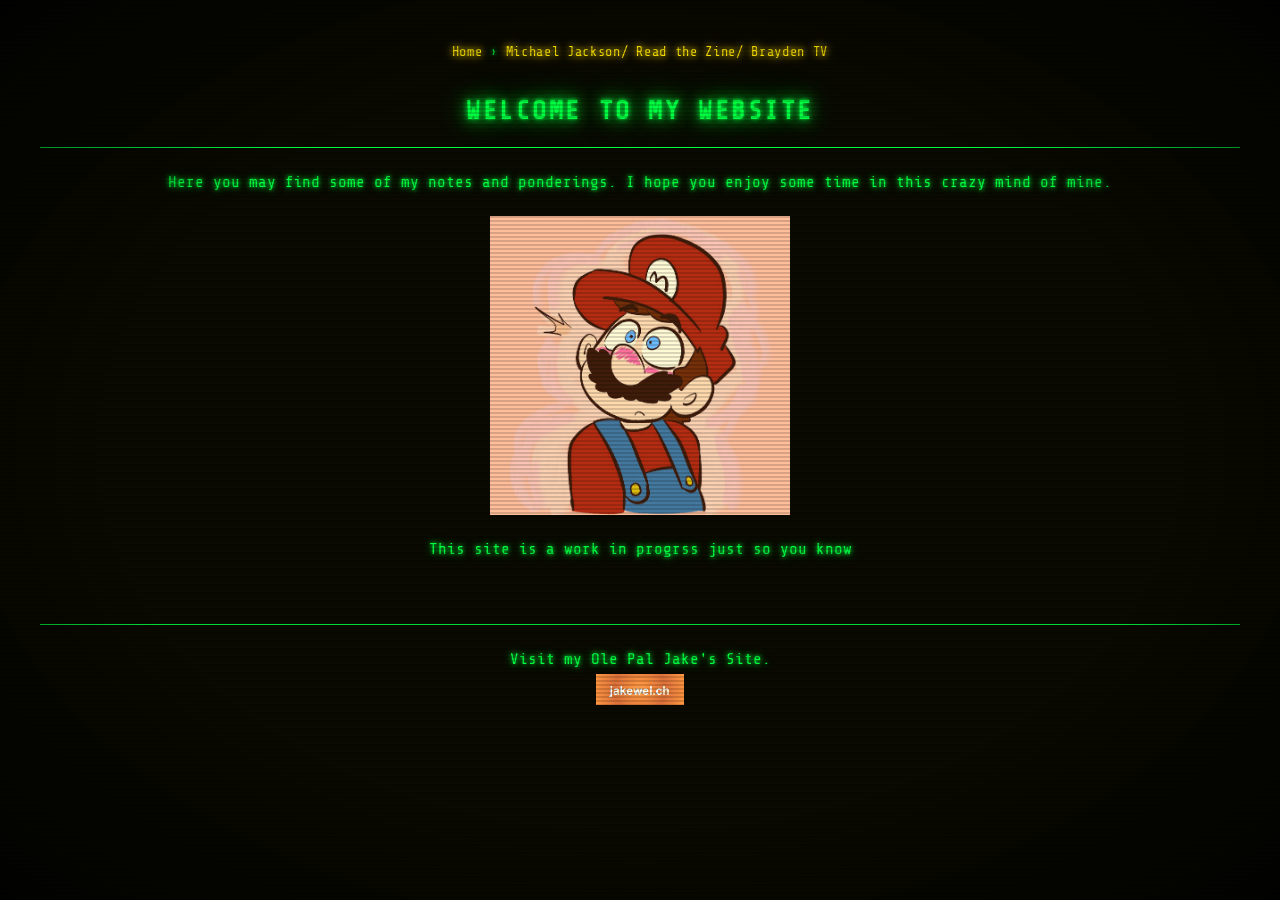
==== index.html @ 9dad95cd "Updated Broadcast page and random other pages." ====
<!DOCTYPE html>
<html lang="en">
<head>
    <meta charset="UTF-8">
    <meta name="viewport" content="width=device-width, initial-scale=1.0">
    <title>Brayden Richards</title>
    <link rel="stylesheet" href="style.css"> 
</head>

<body>
<nav class="breadcrumb">
    <a href="index.html">Home</a> &rsaquo; <a href="MJ.html">Michael Jackson/</a>
    <a href="book.html">Read the Zine/</a>
    <a href="tv.html">Brayden TV</a>
</nav> 
 <h1> Welcome to my Website</h1>
<p>Here you may find some of my notes and ponderings.
I hope you enjoy some time in this crazy mind of mine.</p>
<img src="Assets/Images/Mario Haha.jpeg" class="hero-image">
<p> This site is a work in progrss just so you know

</p>
<footer>
    <p>Visit my Ole Pal Jake's Site.</p>
    <a href="https://jakewel.ch"><img src="Assets/Images/88x31.gif" alt="jakewel.ch"></a>
</footer>
</body>
---- style.css ----
@import url('https://fonts.googleapis.com/css2?family=Share+Tech+Mono&display=swap');

* {
    margin: 0;
    padding: 0;
    box-sizing: border-box;
}

body {
    background-color: #0a0a00;
    color: #00ff41;
    font-family: 'Share Tech Mono', 'Courier New', monospace;
    font-size: 16px;
    line-height: 1.8;
    min-height: 100vh;
    padding: 40px;
    position: relative;
    overflow-x: hidden;
    text-align: center;
}

/* CRT scanline overlay */
body::before {
    content: '';
    position: fixed;
    top: 0;
    left: 0;
    width: 100%;
    height: 100%;
    background: repeating-linear-gradient(
        0deg,
        transparent,
        transparent 2px,
        rgba(0, 0, 0, 0.15) 2px,
        rgba(0, 0, 0, 0.15) 4px
    );
    pointer-events: none;
    z-index: 999;
}

/* CRT vignette effect */
body::after {
    content: '';
    position: fixed;
    top: 0;
    left: 0;
    width: 100%;
    height: 100%;
    background: radial-gradient(ellipse at center, transparent 60%, rgba(0,0,0,0.8) 100%);
    pointer-events: none;
    z-index: 998;
}

h1 {
    font-size: 1.6em;
    color: #00ff41;
    text-align: center;
    text-shadow:
        0 0 5px #00ff41,
        0 0 15px #00ff41,
        0 0 30px #00aa2a;
    letter-spacing: 0.1em;
    text-transform: uppercase;
    border-bottom: 1px solid #00ff41;
    padding-bottom: 12px;
    margin-bottom: 20px;
    animation: flicker 6s infinite;
}

p, body {
    text-shadow:
        0 0 4px #00ff41,
        0 0 10px #00aa2a;
}

/* Flickering text animation */
@keyframes flicker {
    0%   { opacity: 1; }
    92%  { opacity: 1; }
    93%  { opacity: 0.6; }
    94%  { opacity: 1; }
    96%  { opacity: 0.8; }
    97%  { opacity: 1; }
    100% { opacity: 1; }
}

/* Blinking cursor effect on last element */
body::before {
    animation: scanlines 0.1s linear infinite;
}

@keyframes scanlines {
    from { background-position: 0 0; }
    to   { background-position: 0 4px; }
}

h1, p, .breadcrumb {
    text-align: center;
}

.hero-image {
    display: block;
    width: 25%;
    max-width: 25%;
    height: auto;
    margin: 20px auto;
}

.breadcrumb {
    font-size: 0.85em;
    margin-bottom: 24px;
    letter-spacing: 0.05em;
}

.breadcrumb a {
    color: #ffe600;
    text-decoration: none;
    text-shadow: 0 0 6px #ffe600, 0 0 12px #cc9900;
}

.breadcrumb a:hover {
    text-decoration: underline;
    color: #ffffff;
}

footer {
    margin-top: 60px;
    padding-top: 20px;
    border-top: 1px solid #00ff41;
    text-align: center;
}

footer img {
    image-rendering: pixelated;
}
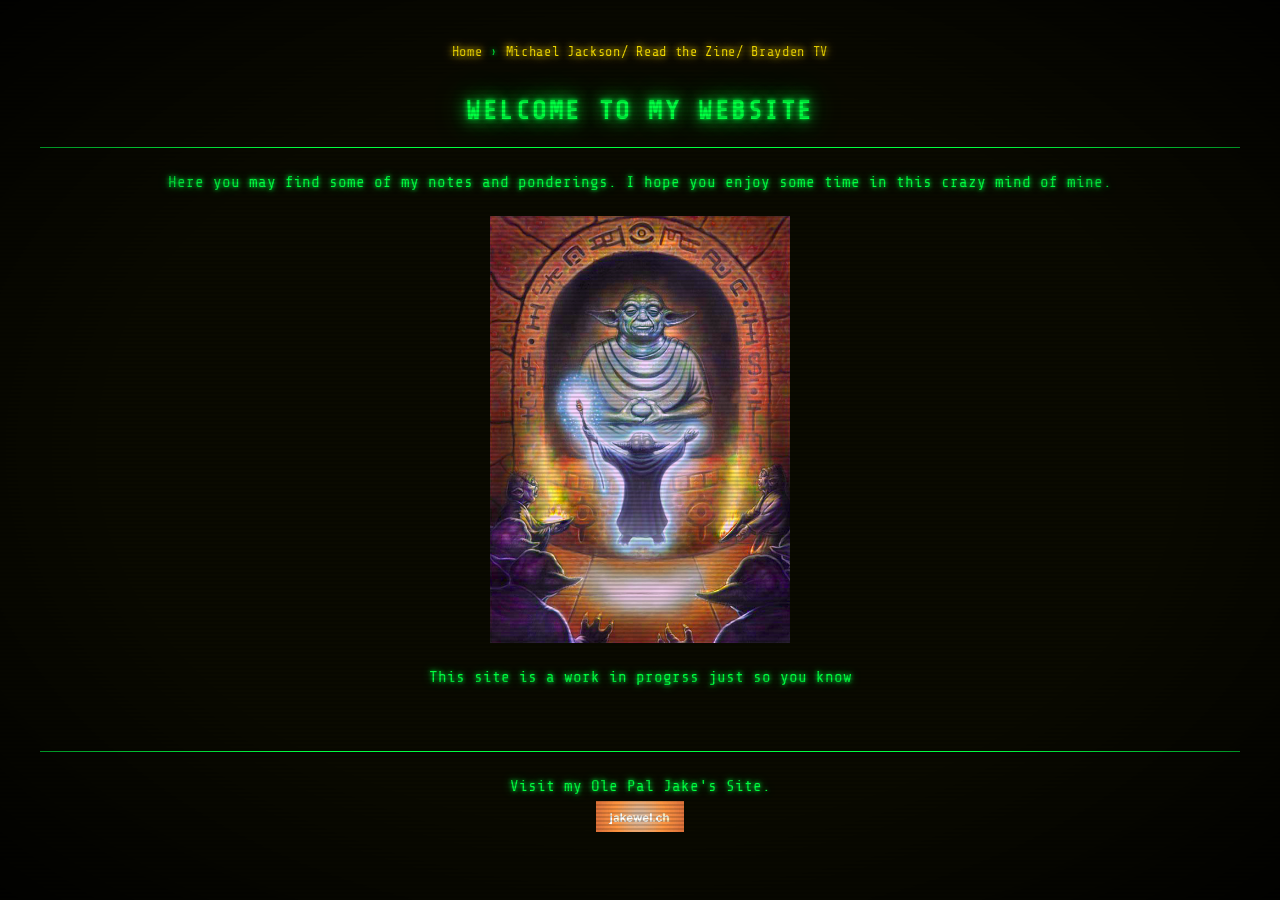
==== commit 068e127a: "bug fix" ====
--- a/index.html
+++ b/index.html
@@ -16,7 +16,7 @@
  <h1> Welcome to my Website</h1>
 <p>Here you may find some of my notes and ponderings.
 I hope you enjoy some time in this crazy mind of mine.</p>
-<img src="Assets/Images/Mario Haha.jpeg" class="hero-image">
+<img src="Assets/Images/Yoda Ritual.JPG" class="hero-image">
 <p> This site is a work in progrss just so you know
 
 </p>
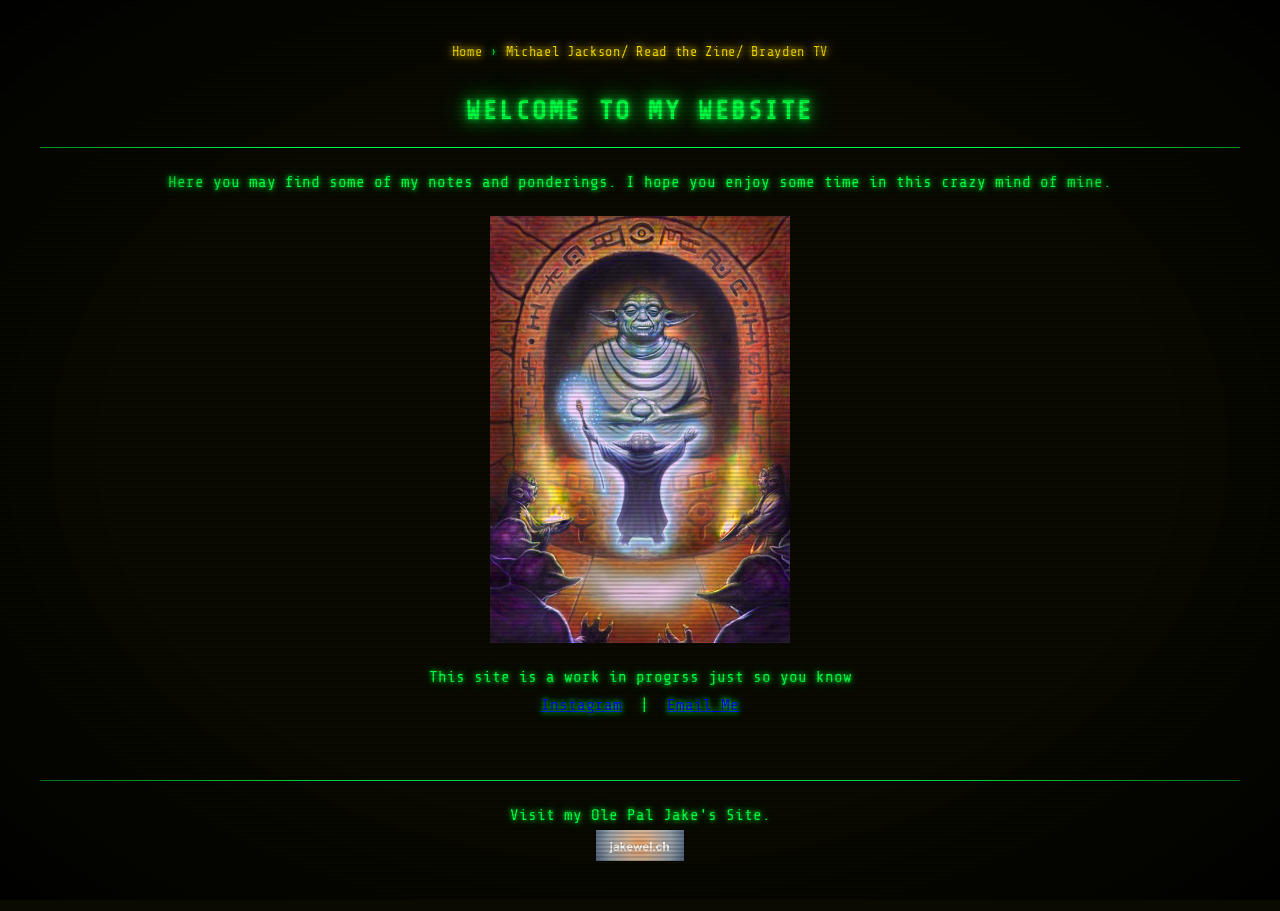
==== commit f1d80734: "password and contact info added" ====
--- a/index.html
+++ b/index.html
@@ -20,6 +20,11 @@
 <p> This site is a work in progrss just so you know
 
 </p>
+<p>
+    <a href="https://instagram.com/poetubby147" target="_blank">Instagram</a>
+    &nbsp;|&nbsp;
+    <a href="mailto:braydenr96@gmail.com">Email Me</a>
+</p>
 <footer>
     <p>Visit my Ole Pal Jake's Site.</p>
     <a href="https://jakewel.ch"><img src="Assets/Images/88x31.gif" alt="jakewel.ch"></a>
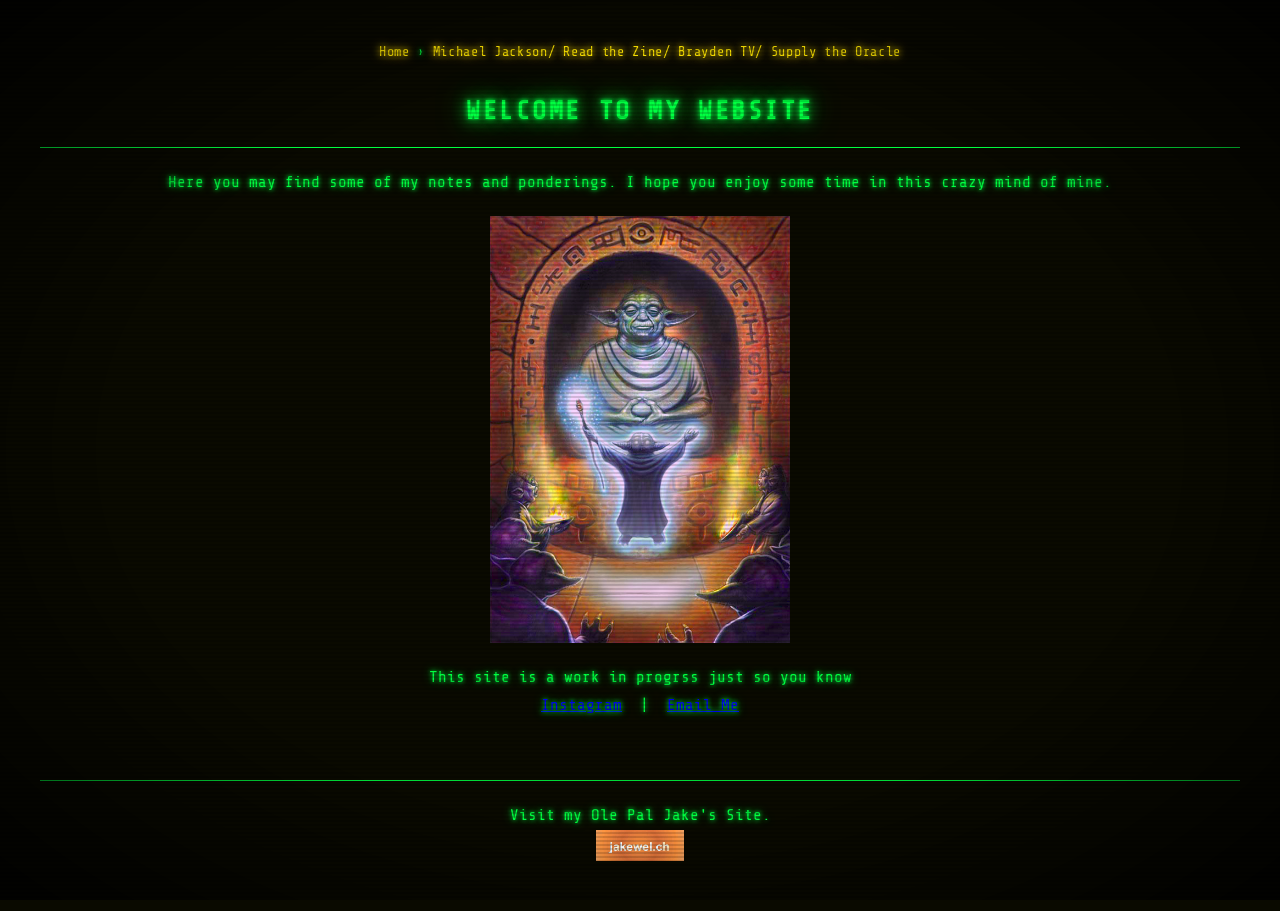
==== commit c36e0828: "Add Supply the Oracle page with printer integration Visitors can send a message, image, or both to t" ====
--- a/index.html
+++ b/index.html
@@ -11,7 +11,8 @@
 <nav class="breadcrumb">
     <a href="index.html">Home</a> &rsaquo; <a href="MJ.html">Michael Jackson/</a>
     <a href="book.html">Read the Zine/</a>
-    <a href="tv.html">Brayden TV</a>
+    <a href="tv.html">Brayden TV/</a>
+    <a href="oracle.html">Supply the Oracle</a>
 </nav> 
  <h1> Welcome to my Website</h1>
 <p>Here you may find some of my notes and ponderings.
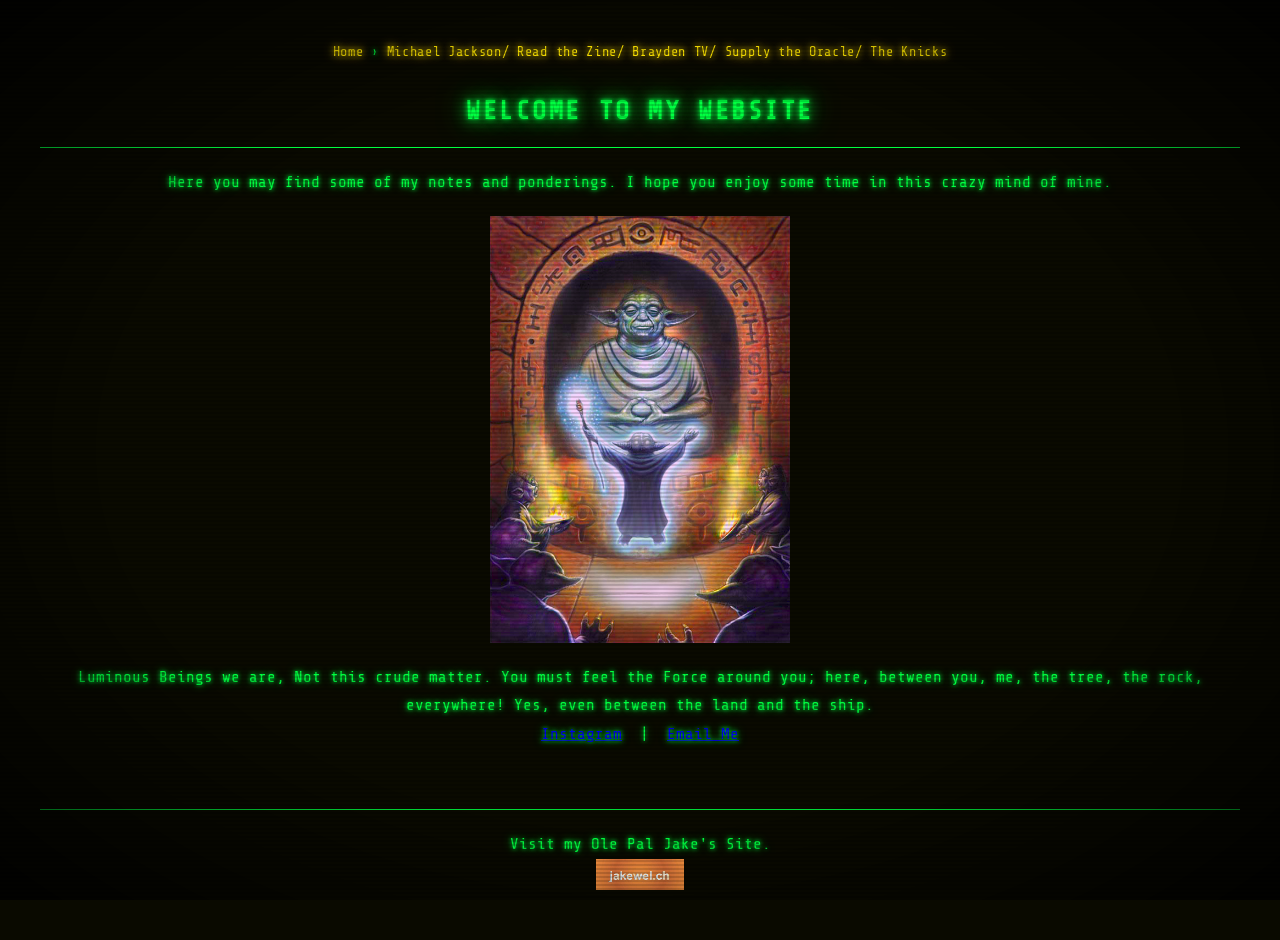
==== commit a0fb0d7b: "Updating to add knicks page" ====
--- a/index.html
+++ b/index.html
@@ -12,13 +12,14 @@
     <a href="index.html">Home</a> &rsaquo; <a href="MJ.html">Michael Jackson/</a>
     <a href="book.html">Read the Zine/</a>
     <a href="tv.html">Brayden TV/</a>
-    <a href="oracle.html">Supply the Oracle</a>
+    <a href="oracle.html">Supply the Oracle/</a>
+    <a href="The Knicks.html">The Knicks</a>
 </nav> 
  <h1> Welcome to my Website</h1>
 <p>Here you may find some of my notes and ponderings.
 I hope you enjoy some time in this crazy mind of mine.</p>
 <img src="Assets/Images/Yoda Ritual.JPG" class="hero-image">
-<p> This site is a work in progrss just so you know
+<p> Luminous Beings we are, Not this crude matter. You must feel the Force around you; here, between you, me, the tree, the rock, everywhere! Yes, even between the land and the ship.
 
 </p>
 <p>
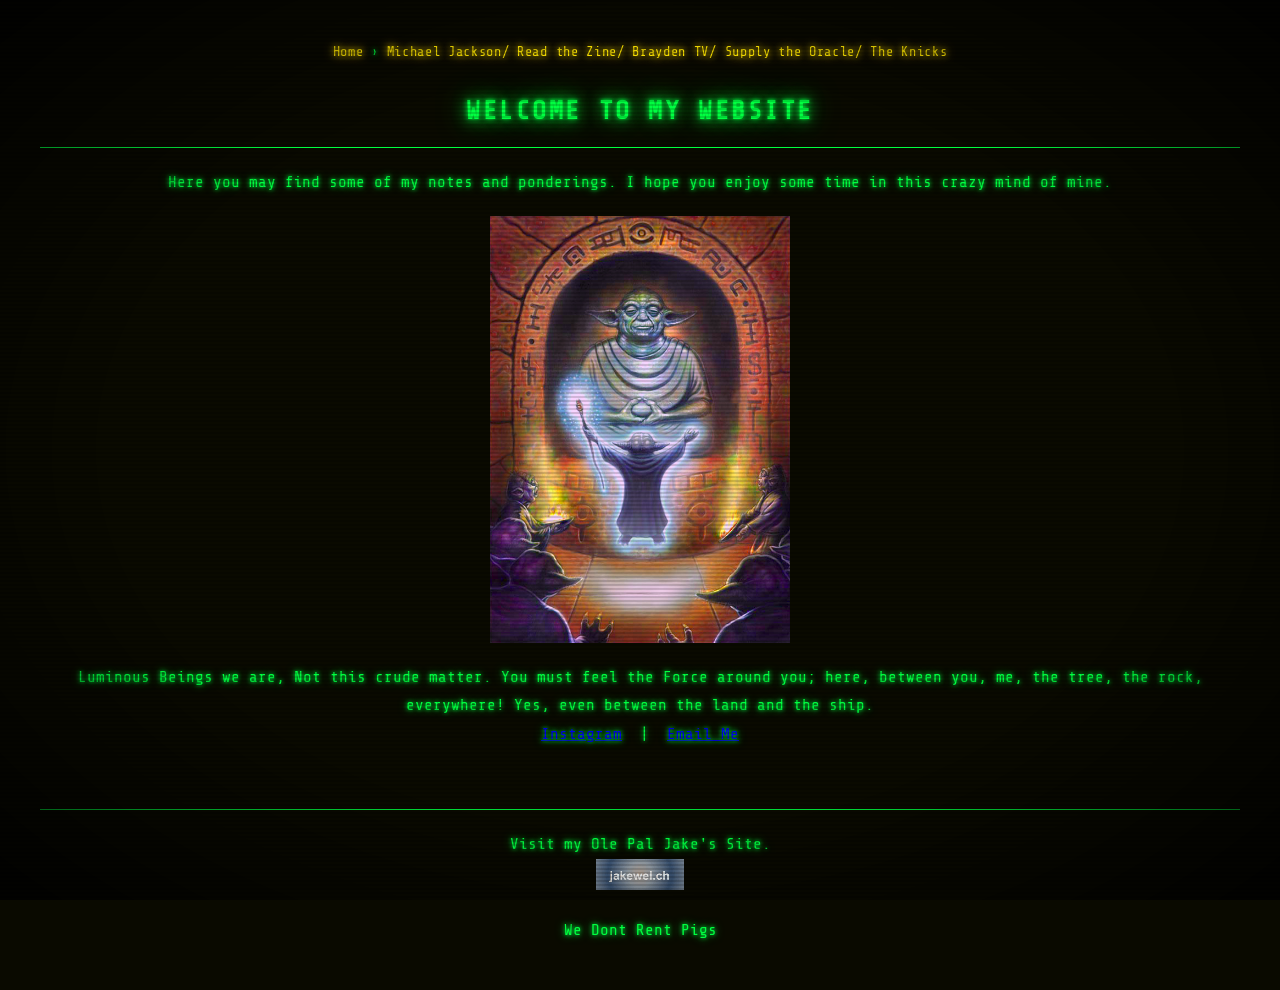
==== commit 88494717: "Major bug fixes" ====
--- a/index.html
+++ b/index.html
@@ -30,5 +30,6 @@
 <footer>
     <p>Visit my Ole Pal Jake's Site.</p>
     <a href="https://jakewel.ch"><img src="Assets/Images/88x31.gif" alt="jakewel.ch"></a>
+    <div style="margin-top:10px;padding:6px;text-align:center;">We Dont Rent Pigs</div>
 </footer>
 </body>
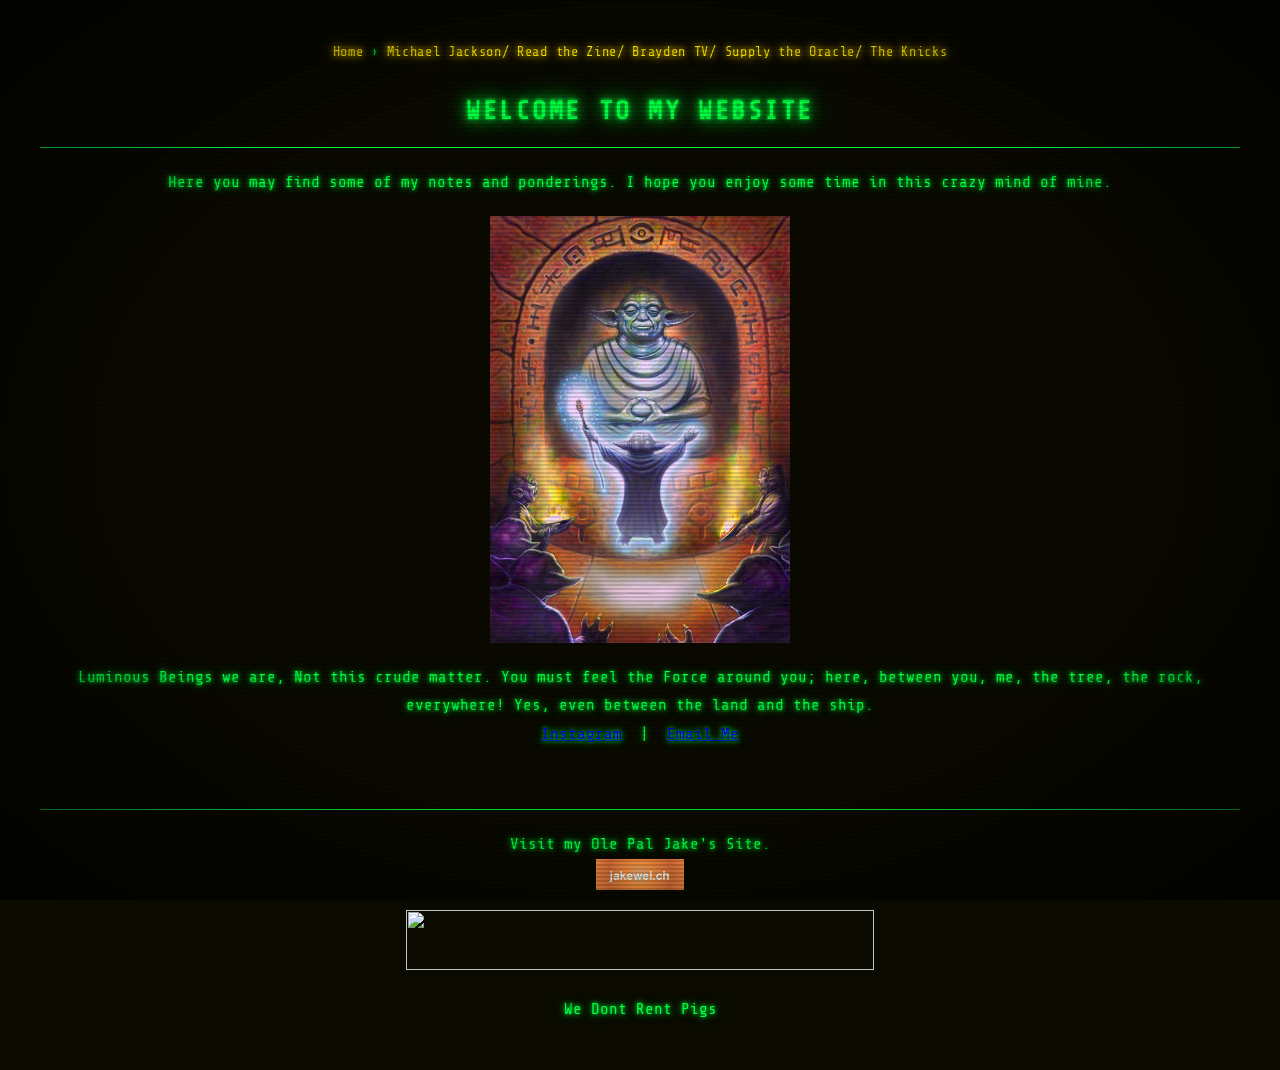
==== commit bc78cf94: "Added dumb banner" ====
--- a/index.html
+++ b/index.html
@@ -30,6 +30,7 @@
 <footer>
     <p>Visit my Ole Pal Jake's Site.</p>
     <a href="https://jakewel.ch"><img src="Assets/Images/88x31.gif" alt="jakewel.ch"></a>
+    <div style="margin-top:10px;text-align:center;"><a href="http://www.wyrmkeep.com/ite/"><img src="http://static.wyrmkeep.com/images/long-ite-banner.gif" width="468" height="60" border="0"></a></div>
     <div style="margin-top:10px;padding:6px;text-align:center;">We Dont Rent Pigs</div>
 </footer>
 </body>
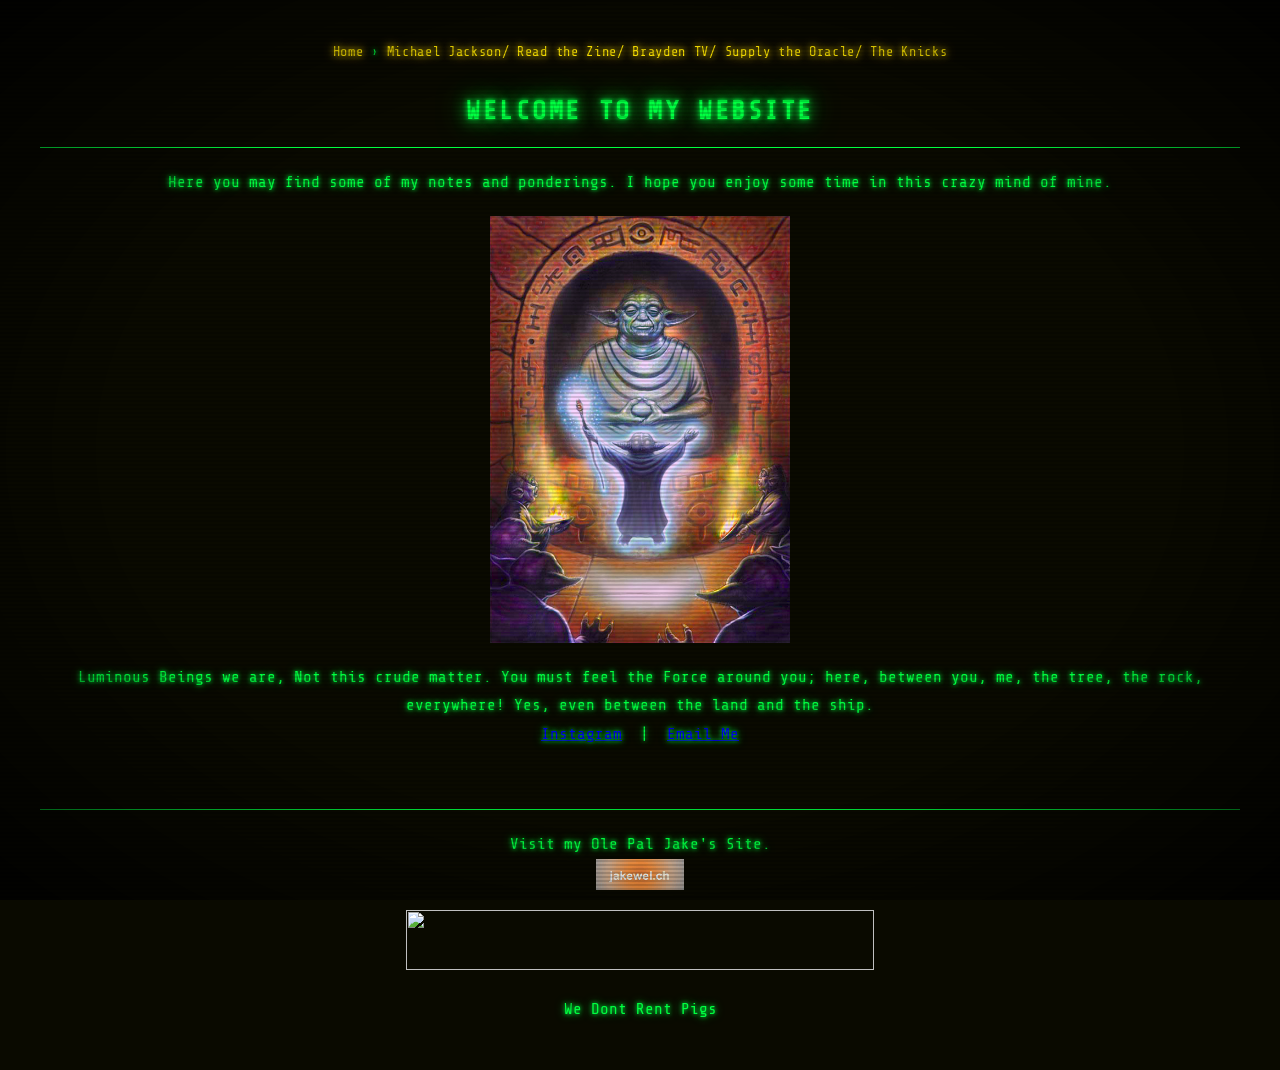
==== commit bbfb009a: "Fix the stupid banner" ====
--- a/index.html
+++ b/index.html
@@ -30,7 +30,7 @@
 <footer>
     <p>Visit my Ole Pal Jake's Site.</p>
     <a href="https://jakewel.ch"><img src="Assets/Images/88x31.gif" alt="jakewel.ch"></a>
-    <div style="margin-top:10px;text-align:center;"><a href="http://www.wyrmkeep.com/ite/"><img src="http://static.wyrmkeep.com/images/long-ite-banner.gif" width="468" height="60" border="0"></a></div>
+    <div style="margin-top:10px;text-align:center;"><a href="http://www.wyrmkeep.com/ite/"><img src="https://wyrmkeep.com/images/long-ite-banner.gif" width="468" height="60" border="0"></a></div>
     <div style="margin-top:10px;padding:6px;text-align:center;">We Dont Rent Pigs</div>
 </footer>
 </body>
